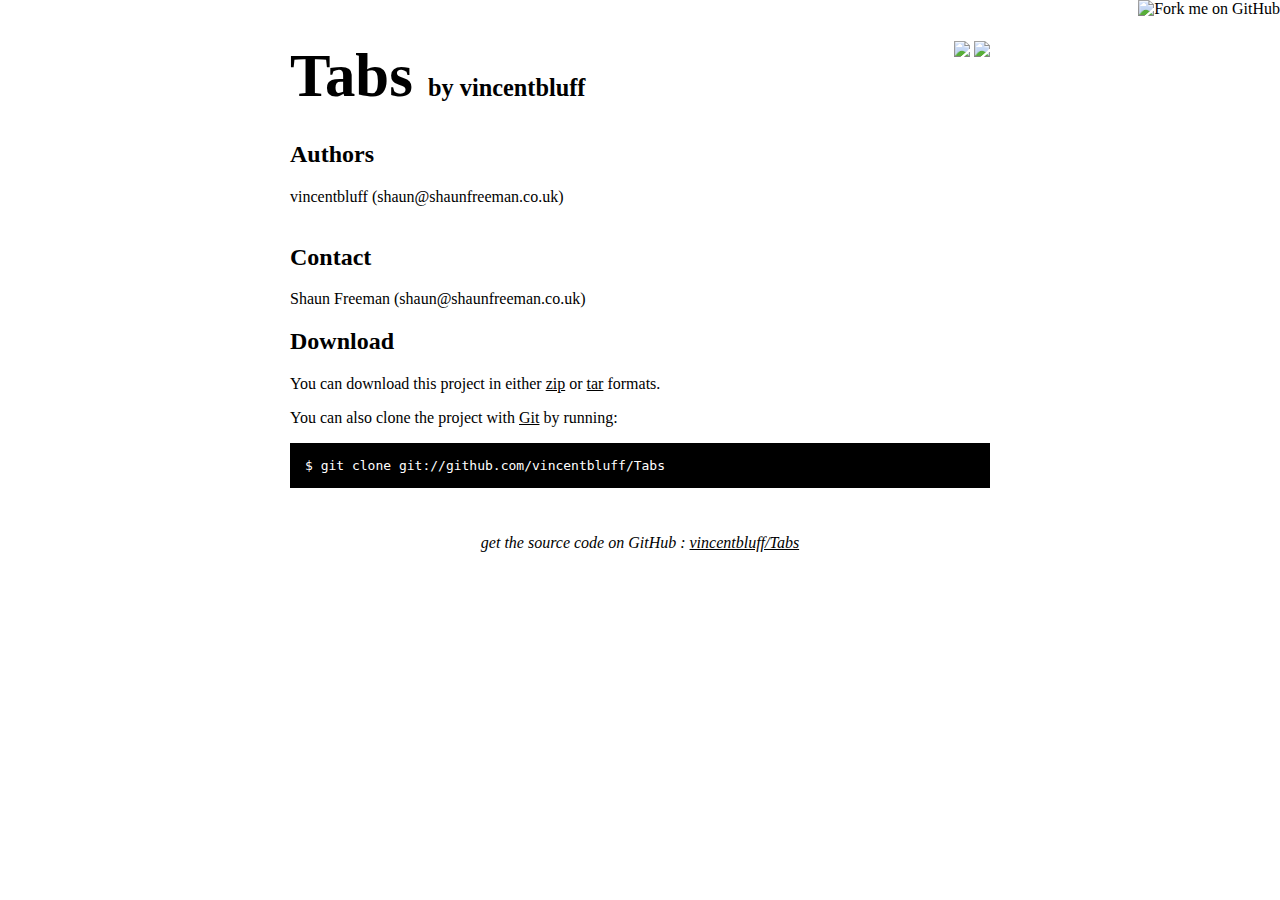
==== index.html @ 84ad4f08 "github generated gh-pages branch" ====
<!DOCTYPE html PUBLIC "-//W3C//DTD XHTML 1.0 Strict//EN"
	"http://www.w3.org/TR/xhtml1/DTD/xhtml1-strict.dtd">

<html xmlns="http://www.w3.org/1999/xhtml" xml:lang="en" lang="en">
<head>
	<meta http-equiv="Content-Type" content="text/html; charset=utf-8"/>

	<title>vincentbluff/Tabs @ GitHub</title>
	
	<style type="text/css">
		body {
  		margin-top: 1.0em;
  		background-color: #ffffff;
		  font-family: "Helvetica,Arial,FreeSans"; 
  		color: #000000;
    }
    #container {
      margin: 0 auto;
      width: 700px;
    }
		h1 { font-size: 3.8em; color: #000000; margin-bottom: 3px; }
		h1 .small { font-size: 0.4em; }
		h1 a { text-decoration: none }
		h2 { font-size: 1.5em; color: #000000; }
    h3 { text-align: center; color: #000000; }
    a { color: #000000; }
    .description { font-size: 1.2em; margin-bottom: 30px; margin-top: 30px; font-style: italic;}
    .download { float: right; }
		pre { background: #000; color: #fff; padding: 15px;}
    hr { border: 0; width: 80%; border-bottom: 1px solid #aaa}
    .footer { text-align:center; padding-top:30px; font-style: italic; }
	</style>
	
</head>

<body>
  <a href="http://github.com/vincentbluff/Tabs"><img style="position: absolute; top: 0; right: 0; border: 0;" src="http://s3.amazonaws.com/github/ribbons/forkme_right_darkblue_121621.png" alt="Fork me on GitHub" /></a>
  
  <div id="container">

    <div class="download">
      <a href="http://github.com/vincentbluff/Tabs/zipball/master">
        <img border="0" width="90" src="http://github.com/images/modules/download/zip.png"></a>
      <a href="http://github.com/vincentbluff/Tabs/tarball/master">
        <img border="0" width="90" src="http://github.com/images/modules/download/tar.png"></a>
    </div>
      
    <h1><a href="http://github.com/vincentbluff/Tabs">Tabs</a> 
      <span class="small">by <a href="http://github.com/vincentbluff">vincentbluff</a></span></h1>

    <div class="description">
      
    </div>

    <h2>Authors</h2>
<p>vincentbluff (shaun@shaunfreeman.co.uk)<br/><br/>      </p>
<h2>Contact</h2>
<p>Shaun Freeman (shaun@shaunfreeman.co.uk)<br/>      </p>


    <h2>Download</h2>
    <p>
      You can download this project in either
      <a href="http://github.com/vincentbluff/Tabs/zipball/master">zip</a> or
      <a href="http://github.com/vincentbluff/Tabs/tarball/master">tar</a> formats.
    </p>
    <p>You can also clone the project with <a href="http://git-scm.com">Git</a>
      by running:
      <pre>$ git clone git://github.com/vincentbluff/Tabs</pre>
    </p>
      
    <div class="footer">
      get the source code on GitHub : <a href="http://github.com/vincentbluff/Tabs">vincentbluff/Tabs</a>
    </div>
    
  </div>

  
</body>
</html>
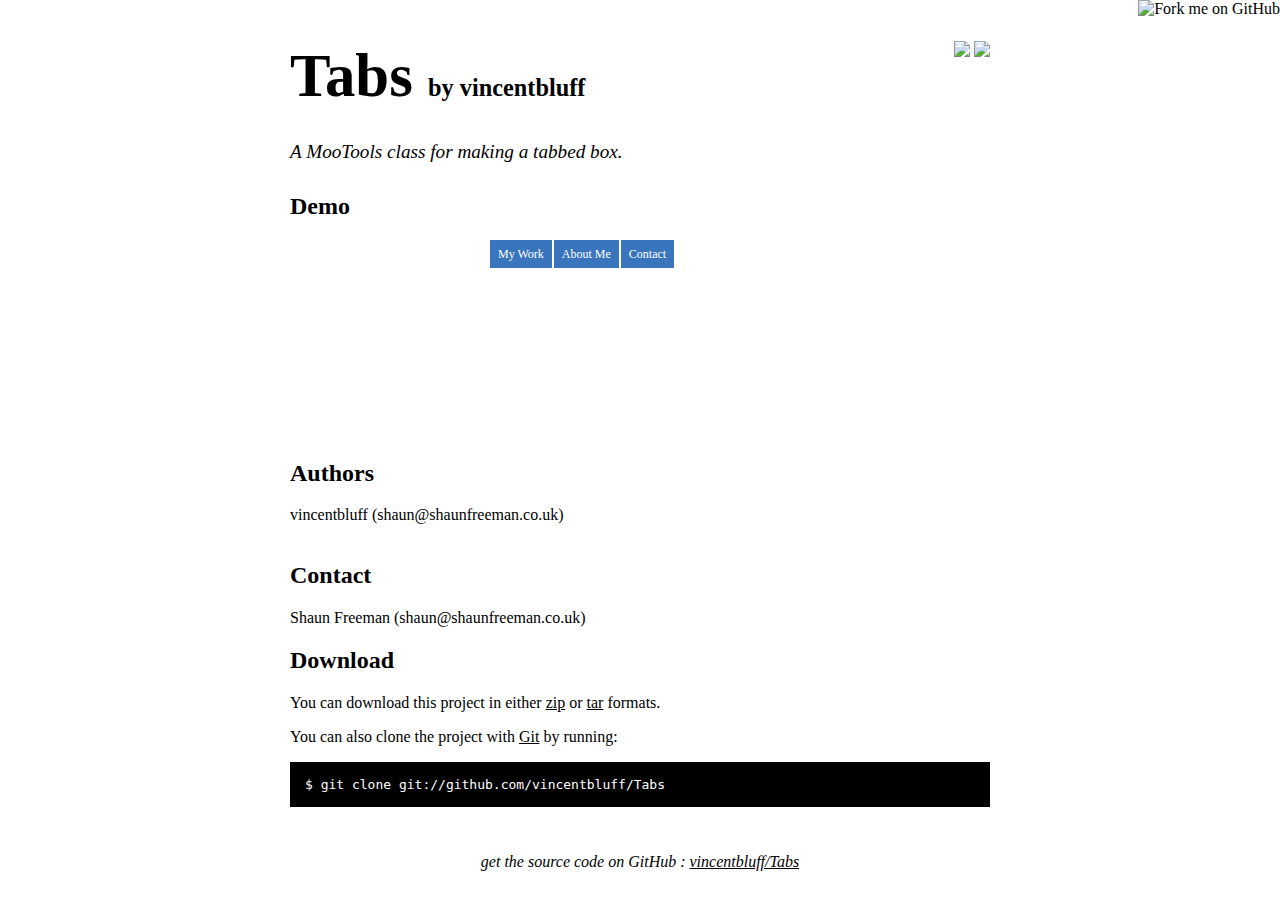
==== commit dbd1c56a: "index update" ====
--- a/index.html
+++ b/index.html
@@ -4,7 +4,9 @@
 <html xmlns="http://www.w3.org/1999/xhtml" xml:lang="en" lang="en">
 <head>
 	<meta http-equiv="Content-Type" content="text/html; charset=utf-8"/>
-
+	 <script src="http://ajax.googleapis.com/ajax/libs/mootools/1.2.4/mootools-yui-compressed.js"></script>
+	<script src="http://github.com/vincentbluff/ElementSwap/raw/master/Source/ElementSwap.js"></script>
+	<script src="http://github.com/vincentbluff/Tabs/raw/master/Source/Tabs.js"></script>
 	<title>vincentbluff/Tabs @ GitHub</title>
 	
 	<style type="text/css">
@@ -29,6 +31,79 @@
 		pre { background: #000; color: #fff; padding: 15px;}
     hr { border: 0; width: 80%; border-bottom: 1px solid #aaa}
     .footer { text-align:center; padding-top:30px; font-style: italic; }
+    
+     #tabs {
+		margin-left: auto;
+		margin-right: auto;
+	}
+	#tabs {
+		position:relative;
+		width:300px;
+		height:200px;
+		overflow:hidden;
+	}
+	
+	.tabs_title {
+		list-style-image: none;
+		list-style-type: none;
+		margin: 0px;
+		padding: 0px;
+		height: 24px;
+	}
+	
+	.tabs_title li {
+		float: left;
+		background-color: #3975BD;
+		padding: 2px 8px 2px 8px;
+		margin-right: 2px;
+		cursor: pointer;
+		color: #fff;
+		font-family: "Trebuchet MS";
+		font-size: 12px;
+		height: 24px;
+		line-height: 24px;
+	}
+	
+	.tabs_title a {
+		text-decoration:none;
+		color: #fff;
+	}
+	
+	.tabs_title li.over {
+		font-weight: bold;
+	}
+	
+	.tabs_title li.active {
+		background-color: #49A8EC;
+	}
+	
+	.tabs_panelwrap {
+		position: absolute;
+		top:28px;
+		overflow: hidden;
+		width:300px;
+		height:172px;
+	}
+	
+	.tabs_panel {
+		/*position:absolute;
+		top:28px;*/
+		width:300px;
+		height:172px;
+		display:none;
+		overflow: auto;
+		background-color: #49A8EC;
+		color: #fff;
+		clear: both;
+	}
+	
+	.tabs_panel.active {
+		display: block;
+	}
+	
+	.tabs_panel p {
+		margin-left:5px;
+	}
 	</style>
 	
 </head>
@@ -49,16 +124,53 @@
       <span class="small">by <a href="http://github.com/vincentbluff">vincentbluff</a></span></h1>
 
     <div class="description">
-      
+      A MooTools class for making a tabbed box.
     </div>
+    
+    <h2>Demo</h2>
+    <div id="tabs">
+
+		<!-- tab headings -->
+
+		<ul class="tabs_title">
+			<li title="my_work">My Work</li>
+			<li title="about_me">About Me</li>
+
+			<li title="contact">Contact</li>
+		</ul>
+
+			
+		<!-- Tab1 content -->
+
+		<div id="my_work" class="tabs_panel">
+			<h1>Tab 1</h1>
+			
+			<p>Blah Blah Blah Blah Blah Blah Blah Blah Blah Blah Blah Blah Blah Blah Blah Blah Blah Blah Blah Blah Blah Blah Blah Blah Blah Blah Blah Blah Blah Blah Blah Blah Blah Blah Blah Blah Blah Blah Blah Blah Blah Blah Blah Blah Blah Blah Blah Blah Blah Blah Blah Blah Blah Blah Blah Blah Blah Blah Blah Blah Blah Blah Blah Blah Blah Blah Blah Blah Blah Blah Blah Blah Blah Blah Blah Blah Blah Blah Blah Blah Blah Blah Blah Blah Blah Blah Blah Blah Blah Blah Blah Blah Blah Blah Blah Blah Blah Blah Blah Blah Blah Blah Blah Blah Blah Blah Blah Blah Blah Blah Blah Blah Blah Blah Blah Blah Blah Blah Blah Blah Blah Blah Blah Blah Blah Blah Blah Blah Blah Blah Blah Blah Blah Blah Blah Blah Blah Blah Blah Blah Blah Blah Blah Blah Blah Blah Blah Blah Blah Blah Blah Blah Blah Blah Blah Blah Blah Blah Blah Blah Blah Blah Blah Blah Blah Blah Blah Blah Blah Blah Blah Blah Blah Blah Blah Blah Blah Blah Blah Blah Blah Blah Blah Blah Blah Blah Blah Blah Blah Blah Blah Blah Blah Blah Blah Blah Blah Blah Blah Blah Blah Blah Blah Blah Blah Blah Blah Blah Blah Blah Blah Blah Blah Blah Blah Blah Blah Blah Blah Blah Blah Blah Blah Blah Blah Blah Blah Blah Blah Blah Blah Blah Blah Blah Blah Blah Blah Blah Blah Blah Blah Blah Blah Blah Blah Blah Blah Blah Blah Blah Blah Blah Blah Blah Blah Blah Blah Blah Blah Blah Blah Blah Blah Blah Blah Blah Blah Blah Blah Blah Blah Blah Blah Blah Blah Blah Blah Blah Blah Blah</p>
+		</div>
+
+		<!-- Tab2 content -->
+
+		<div id="about_me" class="tabs_panel">
+			<h1>Tab 2</h1>
+			<p>Blah Blah Blah Blah Blah Blah Blah Blah Blah Blah Blah Blah Blah Blah Blah Blah Blah Blah Blah Blah Blah Blah Blah Blah Blah Blah Blah Blah Blah Blah Blah Blah Blah Blah Blah Blah Blah Blah Blah Blah Blah Blah Blah Blah Blah Blah Blah Blah Blah Blah Blah Blah Blah Blah Blah Blah Blah Blah Blah Blah Blah Blah Blah Blah Blah Blah Blah Blah Blah Blah Blah Blah Blah Blah Blah Blah Blah Blah Blah Blah Blah Blah Blah Blah Blah Blah Blah Blah Blah Blah Blah Blah Blah Blah Blah Blah Blah Blah Blah Blah Blah Blah Blah Blah Blah Blah Blah Blah Blah Blah Blah Blah Blah Blah Blah Blah Blah Blah Blah Blah Blah Blah Blah Blah Blah Blah Blah Blah Blah Blah Blah Blah Blah Blah Blah Blah Blah Blah Blah Blah Blah Blah Blah Blah Blah Blah Blah Blah Blah Blah Blah Blah Blah Blah Blah Blah Blah Blah Blah Blah Blah Blah Blah Blah Blah Blah Blah Blah Blah Blah Blah Blah Blah Blah Blah Blah Blah Blah Blah Blah Blah Blah Blah Blah Blah Blah Blah Blah Blah Blah Blah Blah Blah Blah Blah Blah Blah Blah Blah Blah Blah Blah Blah Blah Blah Blah Blah Blah Blah Blah Blah Blah Blah Blah Blah Blah Blah Blah Blah Blah Blah Blah Blah Blah Blah Blah Blah Blah Blah Blah Blah Blah Blah Blah Blah Blah Blah Blah Blah Blah Blah Blah Blah Blah Blah Blah Blah Blah Blah Blah Blah Blah Blah Blah Blah Blah Blah Blah Blah Blah Blah Blah Blah Blah Blah Blah Blah Blah Blah Blah Blah Blah Blah Blah Blah Blah Blah Blah Blah Blah</p>
+		</div>
+			
+		<!-- Tab3 content -->
+
+		<div id="contact" class="tabs_panel">
+			<h1>Tab 3</h1>
+			<p>Blah Blah Blah Blah Blah Blah Blah Blah Blah Blah Blah Blah Blah Blah Blah Blah Blah Blah Blah Blah Blah Blah Blah Blah Blah Blah Blah Blah Blah Blah Blah Blah Blah Blah Blah Blah Blah Blah Blah Blah Blah Blah Blah Blah Blah Blah Blah Blah Blah Blah Blah Blah Blah Blah Blah Blah Blah Blah Blah Blah Blah Blah Blah Blah Blah Blah Blah Blah Blah Blah Blah Blah Blah Blah Blah Blah Blah Blah Blah Blah Blah Blah Blah Blah Blah Blah Blah Blah Blah Blah Blah Blah Blah Blah Blah Blah Blah Blah Blah Blah Blah Blah Blah Blah Blah Blah Blah Blah Blah Blah Blah Blah Blah Blah Blah Blah Blah Blah Blah Blah Blah Blah Blah Blah Blah Blah Blah Blah Blah Blah Blah Blah Blah Blah Blah Blah Blah Blah Blah Blah Blah Blah Blah Blah Blah Blah Blah Blah Blah Blah Blah Blah Blah Blah Blah Blah Blah Blah Blah Blah Blah Blah Blah Blah Blah Blah Blah Blah Blah Blah Blah Blah Blah Blah Blah Blah Blah Blah Blah Blah Blah Blah Blah Blah Blah Blah Blah Blah Blah Blah Blah Blah Blah Blah Blah Blah Blah Blah Blah Blah Blah Blah Blah Blah Blah Blah Blah Blah Blah Blah Blah Blah Blah Blah Blah Blah Blah Blah Blah Blah Blah Blah Blah Blah Blah Blah Blah Blah Blah Blah Blah Blah Blah Blah Blah Blah Blah Blah Blah Blah Blah Blah Blah Blah Blah Blah Blah Blah Blah Blah Blah Blah Blah Blah Blah Blah Blah Blah Blah Blah Blah Blah Blah Blah Blah Blah Blah Blah Blah Blah Blah Blah Blah Blah Blah Blah Blah Blah Blah Blah</p>
+		</div>
+	
+	</div>
 
     <h2>Authors</h2>
-<p>vincentbluff (shaun@shaunfreeman.co.uk)-<br/>-<br/>      </p>
-<h2>Contact</h2>
-<p>Shaun Freeman (shaun@shaunfreeman.co.uk)-<br/>      </p>
+	<p>vincentbluff (shaun@shaunfreeman.co.uk)
+	<br/>
+	<br/>      </p>
+	<h2>Contact</h2>
+	<p>Shaun Freeman (shaun@shaunfreeman.co.uk)
+	<br/>      </p>
 
 
     <h2>Download</h2>
